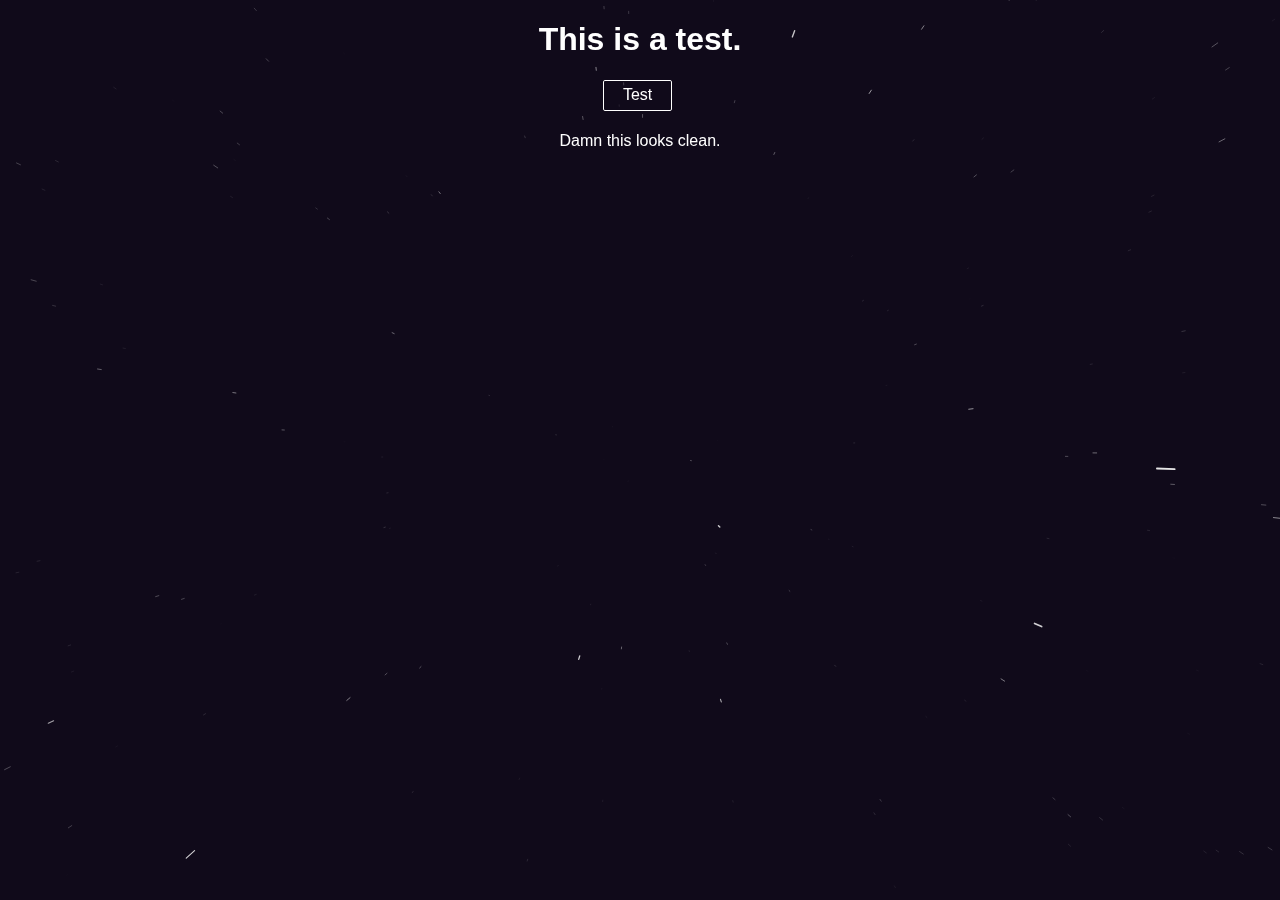
==== index.html @ e6a82c63 "Update index.html" ====
<!DOCTYPE html>
<html>
<link href="scifi_format.css" rel="stylesheet"></a>
<head>
    <title>Scifi Home</title>
    <script>
        function timeStamp(){return window.performance.now?window.performance.now():Date.now()}function isVisible(el){var r=el.getBoundingClientRect();return r.top+r.height>=0&&r.left+r.width>=0&&r.bottom-r.height<=(window.innerHeight||document.documentElement.clientHeight)&&r.right-r.width<=(window.innerWidth||document.documentElement.clientWidth)}function Star(x,y,z){this.x=x,this.y=y,this.z=z,this.size=.5+Math.random()}function WarpSpeed(targetId,config){if(this.targetId=targetId,void 0==WarpSpeed.RUNNING_INSTANCES&&(WarpSpeed.RUNNING_INSTANCES={}),WarpSpeed.RUNNING_INSTANCES[targetId]&&WarpSpeed.RUNNING_INSTANCES[targetId].destroy(),config=config||{},"string"==typeof config)try{config=JSON.parse(config)}catch(e){config={}}this.SPEED=void 0==config.speed||config.speed<0?.7:config.speed,this.TARGET_SPEED=void 0==config.targetSpeed||config.targetSpeed<0?this.SPEED:config.targetSpeed,this.SPEED_ADJ_FACTOR=void 0==config.speedAdjFactor?.03:config.speedAdjFactor<0?0:config.speedAdjFactor>1?1:config.speedAdjFactor,this.DENSITY=void 0==config.density||config.density<=0?.7:config.density,this.USE_CIRCLES=void 0==config.shape?!0:"circle"==config.shape,this.DEPTH_ALPHA=void 0==config.depthFade?!0:config.depthFade,this.WARP_EFFECT=void 0==config.warpEffect?!0:config.warpEffect,this.WARP_EFFECT_LENGTH=void 0==config.warpEffectLength?5:config.warpEffectLength<0?0:config.warpEffectLength,this.STAR_SCALE=void 0==config.starSize||config.starSize<=0?3:config.starSize,this.BACKGROUND_COLOR=void 0==config.backgroundColor?"hsl(263,45%,7%)":config.backgroundColor;var canvas=document.getElementById(this.targetId);canvas.width=1,canvas.height=1;var ctx=canvas.getContext("2d");ctx.fillStyle=this.BACKGROUND_COLOR,ctx.fillRect(0,0,1,1),ctx.fillStyle=void 0==config.starColor?"#FFFFFF":config.starColor,ctx.fillRect(0,0,1,1);var color=ctx.getImageData(0,0,1,1).data;this.STAR_R=color[0],this.STAR_G=color[1],this.STAR_B=color[2],this.prevW=-1,this.prevH=-1,this.stars=[];for(var i=0;i<1e3*this.DENSITY;i++)this.stars.push(new Star(1e3*(Math.random()-.5),1e3*(Math.random()-.5),1e3*Math.random()));this.lastMoveTS=timeStamp(),this.drawRequest=null,this.LAST_RENDER_T=0,WarpSpeed.RUNNING_INSTANCES[targetId]=this,this.draw()}window.requestAnimationFrame=window.requestAnimationFrame||function(callback,element){setTimeout(callback,1e3/60)},WarpSpeed.prototype={constructor:WarpSpeed,draw:function(){var TIME=timeStamp();if(!document.getElementById(this.targetId))return void this.destroy();this.move();var canvas=document.getElementById(this.targetId);if(!this.PAUSED&&isVisible(canvas)){(this.prevW!=canvas.clientWidth||this.prevH!=canvas.clientHeight)&&(canvas.width=(canvas.clientWidth<10?10:canvas.clientWidth)*(window.devicePixelRatio||1),canvas.height=(canvas.clientHeight<10?10:canvas.clientHeight)*(window.devicePixelRatio||1)),this.size=(canvas.height<canvas.width?canvas.height:canvas.width)/(10/(this.STAR_SCALE<=0?0:this.STAR_SCALE)),this.WARP_EFFECT&&(this.maxLineWidth=this.size/30);var ctx=canvas.getContext("2d");ctx.fillStyle=this.BACKGROUND_COLOR,ctx.fillRect(0,0,canvas.width,canvas.height);for(var rgb="rgb("+this.STAR_R+","+this.STAR_G+","+this.STAR_B+")",rgba="rgba("+this.STAR_R+","+this.STAR_G+","+this.STAR_B+",",i=0;i<this.stars.length;i++){var s=this.stars[i],xOnDisplay=s.x/s.z,yOnDisplay=s.y/s.z;if(this.WARP_EFFECT||!(-.5>xOnDisplay||xOnDisplay>.5||-.5>yOnDisplay||yOnDisplay>.5)){var size=s.size*this.size/s.z;if(!(.3>size)){if(this.DEPTH_ALPHA){var alpha=(1e3-s.z)/1e3;ctx.fillStyle=rgba+(alpha>1?1:alpha)+")"}else ctx.fillStyle=rgb;if(this.WARP_EFFECT){ctx.beginPath();var x2OnDisplay=s.x/(s.z+this.WARP_EFFECT_LENGTH*this.SPEED),y2OnDisplay=s.y/(s.z+this.WARP_EFFECT_LENGTH*this.SPEED);if(-.5>x2OnDisplay||x2OnDisplay>.5||-.5>y2OnDisplay||y2OnDisplay>.5)continue;ctx.moveTo(canvas.width*(xOnDisplay+.5)-size/2,canvas.height*(yOnDisplay+.5)-size/2),ctx.lineTo(canvas.width*(x2OnDisplay+.5)-size/2,canvas.height*(y2OnDisplay+.5)-size/2),ctx.lineWidth=size>this.maxLineWidth?this.maxLineWidth:size,this.USE_CIRCLES?ctx.lineCap="round":ctx.lineCap="butt",ctx.strokeStyle=ctx.fillStyle,ctx.stroke()}else this.USE_CIRCLES?(ctx.beginPath(),ctx.arc(canvas.width*(xOnDisplay+.5)-size/2,canvas.height*(yOnDisplay+.5)-size/2,size/2,0,2*Math.PI),ctx.fill()):ctx.fillRect(canvas.width*(xOnDisplay+.5)-size/2,canvas.height*(yOnDisplay+.5)-size/2,size,size)}}}this.prevW=canvas.clientWidth,this.prevH=canvas.clientHeight}-1!=this.drawRequest&&(this.drawRequest=requestAnimationFrame(this.draw.bind(this))),this.LAST_RENDER_T=timeStamp()-TIME},move:function(){var t=timeStamp(),speedMulF=(t-this.lastMoveTS)/(1e3/60);if(this.lastMoveTS=t,!this.PAUSED){var speedAdjF=Math.pow(this.SPEED_ADJ_FACTOR<0?0:this.SPEED_ADJ_FACTOR>1?1:this.SPEED_ADJ_FACTOR,1/speedMulF);this.SPEED=this.TARGET_SPEED*speedAdjF+this.SPEED*(1-speedAdjF),this.SPEED<0&&(this.SPEED=0);for(var speed=this.SPEED*speedMulF,i=0;i<this.stars.length;i++){var s=this.stars[i];for(s.z-=speed;s.z<1;)s.z+=1e3,s.x=(Math.random()-.5)*s.z,s.y=(Math.random()-.5)*s.z}}},destroy:function(targetId){if(targetId)WarpSpeed.RUNNING_INSTANCES[targetId]&&WarpSpeed.RUNNING_INSTANCES[targetId].destroy();else{try{cancelAnimationFrame(this.drawRequest)}catch(e){this.drawRequest=-1}WarpSpeed.RUNNING_INSTANCES[this.targetId]=void 0}},pause:function(){this.PAUSED=!0},resume:function(){this.PAUSED=!1}},WarpSpeed.destroy=WarpSpeed.prototype.destroy;
    </script>
</head>

<body>
    <div style="position:fixed; z-index:-1; top:0; left:0; width:100%; height:100%;">
        <canvas id="canvas" style="width:100%; height:100%;" width="821" height="714"></canvas>
        <script type="text/javascript">new WarpSpeed("canvas");</script>
    </div>

    <h1>This is a test.</h1>
    <a href="real-sonic.jpg" class="button">Test</a>
    <br>
    <p>Damn this looks clean.</p>

</body>
</html>
---- scifi_format.css ----
body{
    text-align: center;
    font-family: 'Roboto', sans-serif;
    color: white;
}

a.button{
    display: inline-block;
    padding: 0.35em 1.2em;
    border: 0.1em solid white;
    margin: 0 0.3em 0.3em 0;
    border-radius: 0.12em;
    box-sizing: border-box;
    color: white;
    text-decoration: none;
    font-family: 'Roboto', sans-serif;
    font-weight: 300;;
    text-align: center;
    transition: all 0.2s;
}

a.button:hover{
    color: black;
    background-color: white;
}
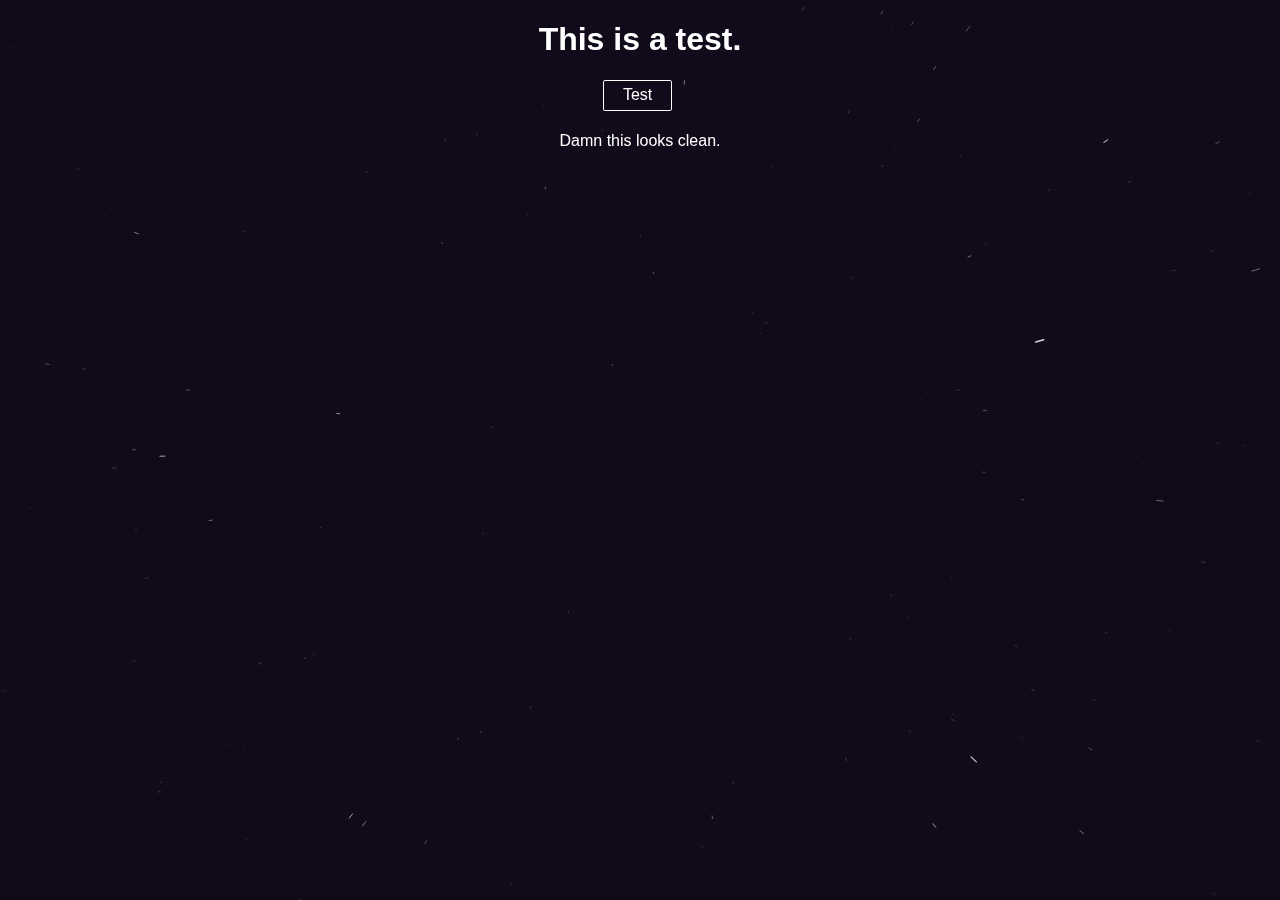
==== commit 7d91f9d2: "Update index.html" ====
--- a/index.html
+++ b/index.html
@@ -15,7 +15,7 @@
     </div>
 
     <h1>This is a test.</h1>
-    <a href="real-sonic.jpg" class="button">Test</a>
+    <a href="https://raw.githubusercontent.com/cosmicsplatter/cosmicsplatter.github.io/master/real-sonic.jpg" class="button">Test</a>
     <br>
     <p>Damn this looks clean.</p>
 
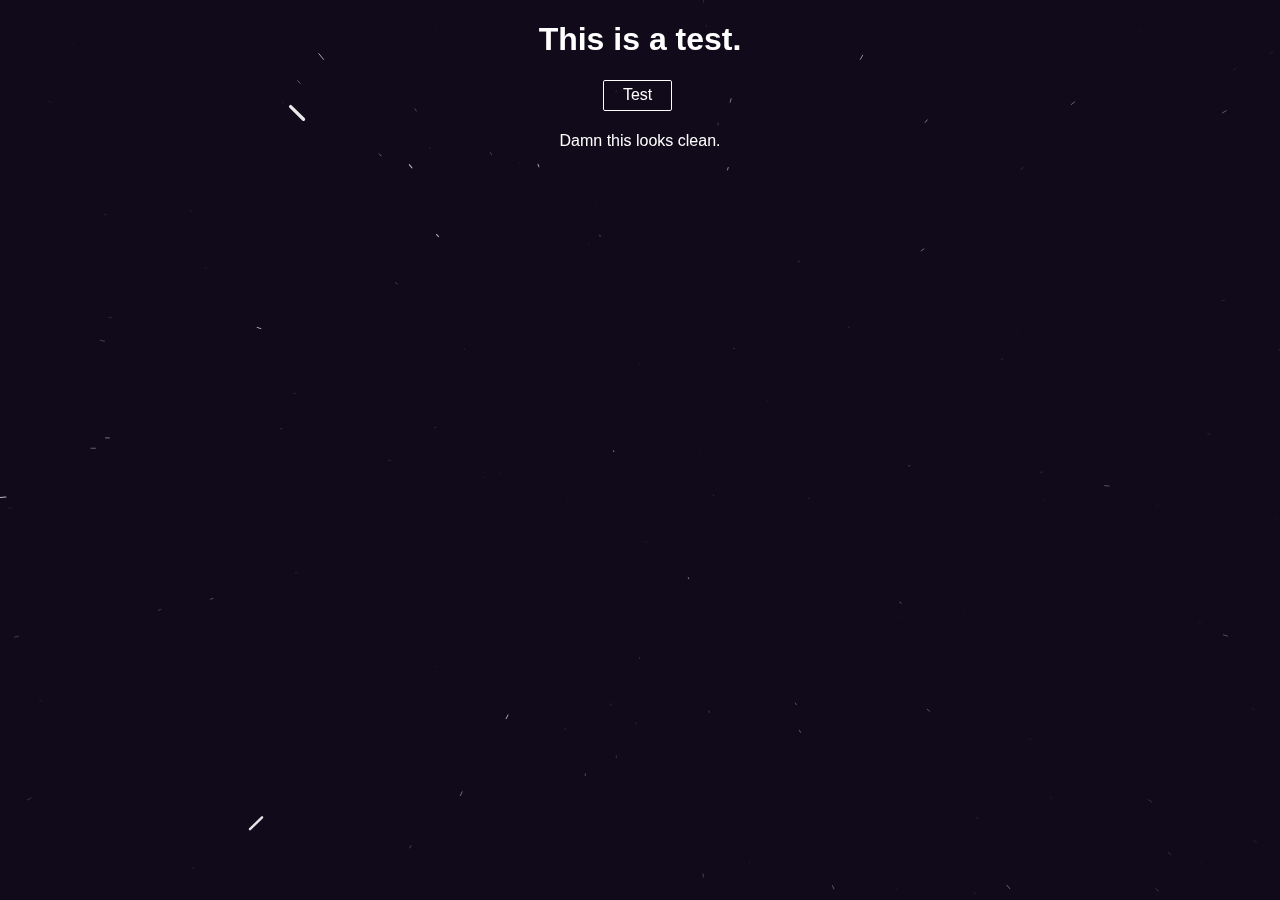
==== commit a71c816c: "Update index.html" ====
--- a/index.html
+++ b/index.html
@@ -15,7 +15,7 @@
     </div>
 
     <h1>This is a test.</h1>
-    <a href="https://raw.githubusercontent.com/cosmicsplatter/cosmicsplatter.github.io/master/real-sonic.jpg" class="button">Test</a>
+    <a href="https://www.wikipedia.org/" class="button">Test</a>
     <br>
     <p>Damn this looks clean.</p>
 
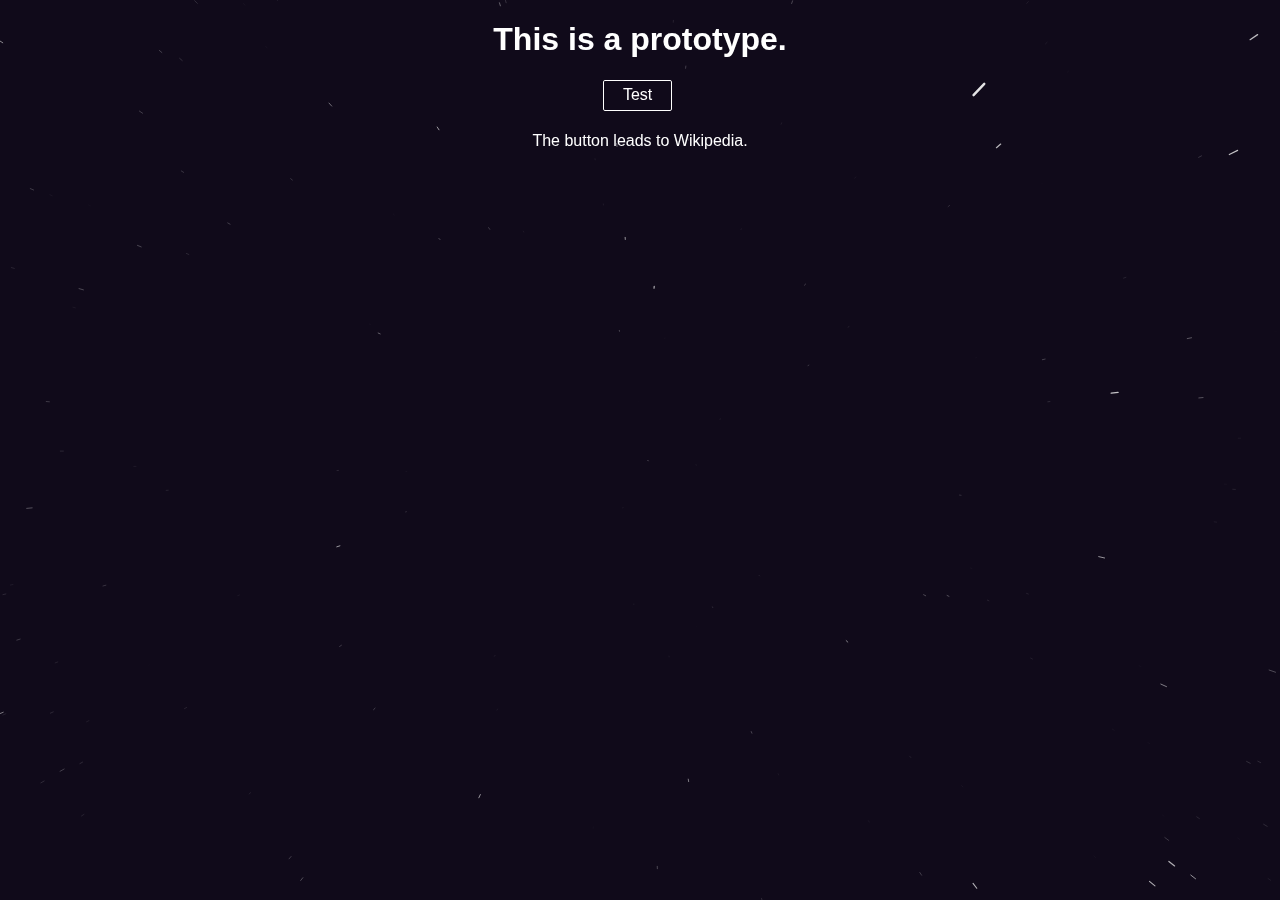
==== commit aaf4ee44: "Update index.html" ====
--- a/index.html
+++ b/index.html
@@ -14,10 +14,10 @@
         <script type="text/javascript">new WarpSpeed("canvas");</script>
     </div>
 
-    <h1>This is a test.</h1>
+    <h1>This is a prototype.</h1>
     <a href="https://www.wikipedia.org/" class="button">Test</a>
     <br>
-    <p>Damn this looks clean.</p>
+    <p>The button leads to Wikipedia.</p>
 
 </body>
 </html>
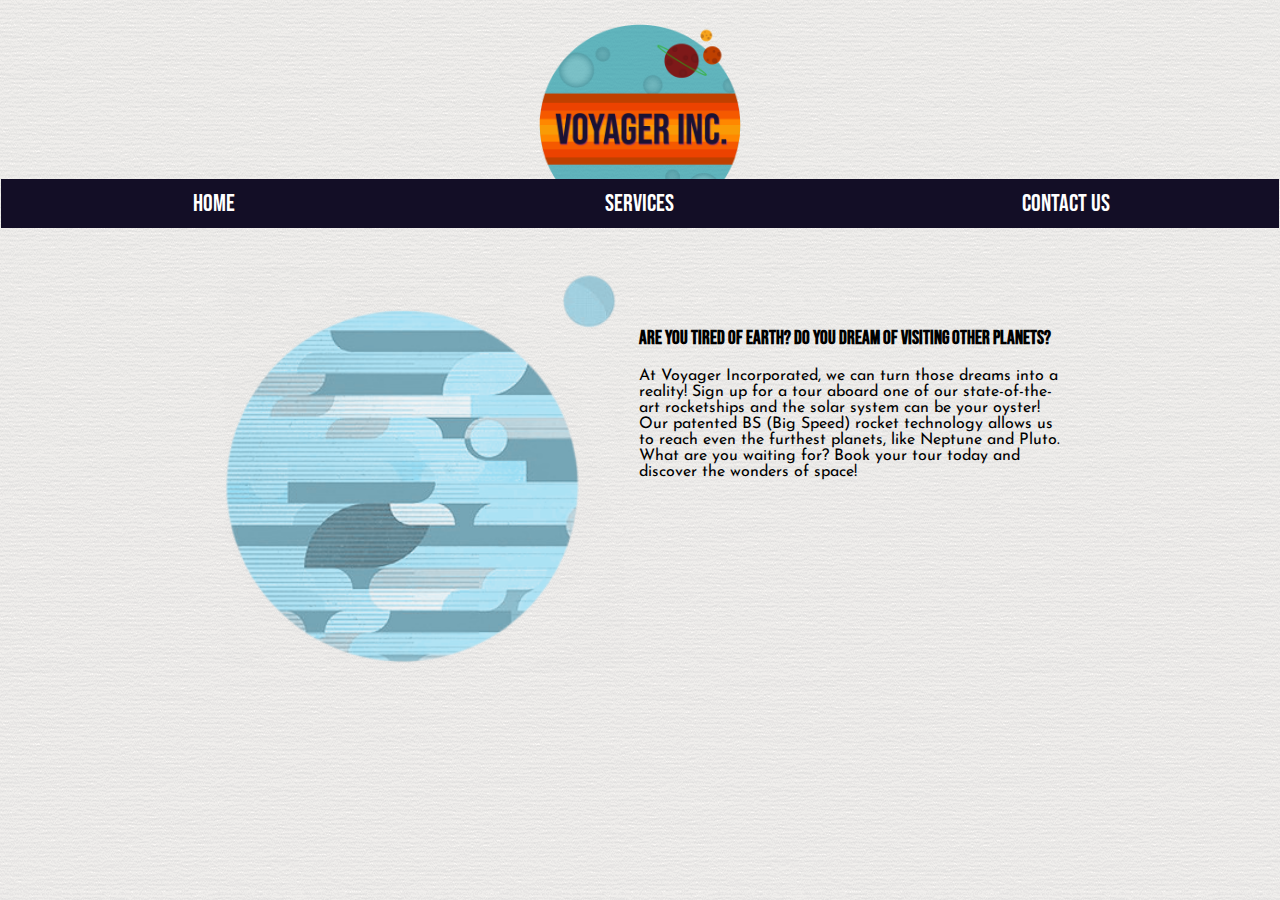
==== commit eaabfbe6: "Add files via upload" ====
--- a/index.html
+++ b/index.html
@@ -1,23 +1,40 @@
-<!DOCTYPE html>
-<html>
-<link href="scifi_format.css" rel="stylesheet"></a>
-<head>
-    <title>Scifi Home</title>
-    <script>
-        function timeStamp(){return window.performance.now?window.performance.now():Date.now()}function isVisible(el){var r=el.getBoundingClientRect();return r.top+r.height>=0&&r.left+r.width>=0&&r.bottom-r.height<=(window.innerHeight||document.documentElement.clientHeight)&&r.right-r.width<=(window.innerWidth||document.documentElement.clientWidth)}function Star(x,y,z){this.x=x,this.y=y,this.z=z,this.size=.5+Math.random()}function WarpSpeed(targetId,config){if(this.targetId=targetId,void 0==WarpSpeed.RUNNING_INSTANCES&&(WarpSpeed.RUNNING_INSTANCES={}),WarpSpeed.RUNNING_INSTANCES[targetId]&&WarpSpeed.RUNNING_INSTANCES[targetId].destroy(),config=config||{},"string"==typeof config)try{config=JSON.parse(config)}catch(e){config={}}this.SPEED=void 0==config.speed||config.speed<0?.7:config.speed,this.TARGET_SPEED=void 0==config.targetSpeed||config.targetSpeed<0?this.SPEED:config.targetSpeed,this.SPEED_ADJ_FACTOR=void 0==config.speedAdjFactor?.03:config.speedAdjFactor<0?0:config.speedAdjFactor>1?1:config.speedAdjFactor,this.DENSITY=void 0==config.density||config.density<=0?.7:config.density,this.USE_CIRCLES=void 0==config.shape?!0:"circle"==config.shape,this.DEPTH_ALPHA=void 0==config.depthFade?!0:config.depthFade,this.WARP_EFFECT=void 0==config.warpEffect?!0:config.warpEffect,this.WARP_EFFECT_LENGTH=void 0==config.warpEffectLength?5:config.warpEffectLength<0?0:config.warpEffectLength,this.STAR_SCALE=void 0==config.starSize||config.starSize<=0?3:config.starSize,this.BACKGROUND_COLOR=void 0==config.backgroundColor?"hsl(263,45%,7%)":config.backgroundColor;var canvas=document.getElementById(this.targetId);canvas.width=1,canvas.height=1;var ctx=canvas.getContext("2d");ctx.fillStyle=this.BACKGROUND_COLOR,ctx.fillRect(0,0,1,1),ctx.fillStyle=void 0==config.starColor?"#FFFFFF":config.starColor,ctx.fillRect(0,0,1,1);var color=ctx.getImageData(0,0,1,1).data;this.STAR_R=color[0],this.STAR_G=color[1],this.STAR_B=color[2],this.prevW=-1,this.prevH=-1,this.stars=[];for(var i=0;i<1e3*this.DENSITY;i++)this.stars.push(new Star(1e3*(Math.random()-.5),1e3*(Math.random()-.5),1e3*Math.random()));this.lastMoveTS=timeStamp(),this.drawRequest=null,this.LAST_RENDER_T=0,WarpSpeed.RUNNING_INSTANCES[targetId]=this,this.draw()}window.requestAnimationFrame=window.requestAnimationFrame||function(callback,element){setTimeout(callback,1e3/60)},WarpSpeed.prototype={constructor:WarpSpeed,draw:function(){var TIME=timeStamp();if(!document.getElementById(this.targetId))return void this.destroy();this.move();var canvas=document.getElementById(this.targetId);if(!this.PAUSED&&isVisible(canvas)){(this.prevW!=canvas.clientWidth||this.prevH!=canvas.clientHeight)&&(canvas.width=(canvas.clientWidth<10?10:canvas.clientWidth)*(window.devicePixelRatio||1),canvas.height=(canvas.clientHeight<10?10:canvas.clientHeight)*(window.devicePixelRatio||1)),this.size=(canvas.height<canvas.width?canvas.height:canvas.width)/(10/(this.STAR_SCALE<=0?0:this.STAR_SCALE)),this.WARP_EFFECT&&(this.maxLineWidth=this.size/30);var ctx=canvas.getContext("2d");ctx.fillStyle=this.BACKGROUND_COLOR,ctx.fillRect(0,0,canvas.width,canvas.height);for(var rgb="rgb("+this.STAR_R+","+this.STAR_G+","+this.STAR_B+")",rgba="rgba("+this.STAR_R+","+this.STAR_G+","+this.STAR_B+",",i=0;i<this.stars.length;i++){var s=this.stars[i],xOnDisplay=s.x/s.z,yOnDisplay=s.y/s.z;if(this.WARP_EFFECT||!(-.5>xOnDisplay||xOnDisplay>.5||-.5>yOnDisplay||yOnDisplay>.5)){var size=s.size*this.size/s.z;if(!(.3>size)){if(this.DEPTH_ALPHA){var alpha=(1e3-s.z)/1e3;ctx.fillStyle=rgba+(alpha>1?1:alpha)+")"}else ctx.fillStyle=rgb;if(this.WARP_EFFECT){ctx.beginPath();var x2OnDisplay=s.x/(s.z+this.WARP_EFFECT_LENGTH*this.SPEED),y2OnDisplay=s.y/(s.z+this.WARP_EFFECT_LENGTH*this.SPEED);if(-.5>x2OnDisplay||x2OnDisplay>.5||-.5>y2OnDisplay||y2OnDisplay>.5)continue;ctx.moveTo(canvas.width*(xOnDisplay+.5)-size/2,canvas.height*(yOnDisplay+.5)-size/2),ctx.lineTo(canvas.width*(x2OnDisplay+.5)-size/2,canvas.height*(y2OnDisplay+.5)-size/2),ctx.lineWidth=size>this.maxLineWidth?this.maxLineWidth:size,this.USE_CIRCLES?ctx.lineCap="round":ctx.lineCap="butt",ctx.strokeStyle=ctx.fillStyle,ctx.stroke()}else this.USE_CIRCLES?(ctx.beginPath(),ctx.arc(canvas.width*(xOnDisplay+.5)-size/2,canvas.height*(yOnDisplay+.5)-size/2,size/2,0,2*Math.PI),ctx.fill()):ctx.fillRect(canvas.width*(xOnDisplay+.5)-size/2,canvas.height*(yOnDisplay+.5)-size/2,size,size)}}}this.prevW=canvas.clientWidth,this.prevH=canvas.clientHeight}-1!=this.drawRequest&&(this.drawRequest=requestAnimationFrame(this.draw.bind(this))),this.LAST_RENDER_T=timeStamp()-TIME},move:function(){var t=timeStamp(),speedMulF=(t-this.lastMoveTS)/(1e3/60);if(this.lastMoveTS=t,!this.PAUSED){var speedAdjF=Math.pow(this.SPEED_ADJ_FACTOR<0?0:this.SPEED_ADJ_FACTOR>1?1:this.SPEED_ADJ_FACTOR,1/speedMulF);this.SPEED=this.TARGET_SPEED*speedAdjF+this.SPEED*(1-speedAdjF),this.SPEED<0&&(this.SPEED=0);for(var speed=this.SPEED*speedMulF,i=0;i<this.stars.length;i++){var s=this.stars[i];for(s.z-=speed;s.z<1;)s.z+=1e3,s.x=(Math.random()-.5)*s.z,s.y=(Math.random()-.5)*s.z}}},destroy:function(targetId){if(targetId)WarpSpeed.RUNNING_INSTANCES[targetId]&&WarpSpeed.RUNNING_INSTANCES[targetId].destroy();else{try{cancelAnimationFrame(this.drawRequest)}catch(e){this.drawRequest=-1}WarpSpeed.RUNNING_INSTANCES[this.targetId]=void 0}},pause:function(){this.PAUSED=!0},resume:function(){this.PAUSED=!1}},WarpSpeed.destroy=WarpSpeed.prototype.destroy;
-    </script>
-</head>
-
-<body>
-    <div style="position:fixed; z-index:-1; top:0; left:0; width:100%; height:100%;">
-        <canvas id="canvas" style="width:100%; height:100%;" width="821" height="714"></canvas>
-        <script type="text/javascript">new WarpSpeed("canvas");</script>
-    </div>
-
-    <h1>This is a prototype.</h1>
-    <a href="https://www.wikipedia.org/" class="button">Test</a>
-    <br>
-    <p>The button leads to Wikipedia.</p>
-
-</body>
-</html>
+<!DOCTYPE html>
+<html lang="en">
+
+<head>
+    <meta charset="UTF-8">
+    <meta name="viewport" content="width=device-width, initial-scale=1.0">
+    <title>Document</title>
+    <link rel="stylesheet" href="styles.css">
+    <link href="https://fonts.googleapis.com/css2?family=Bebas+Neue&family=Josefin+Sans&display=swap" rel="stylesheet">
+</head>
+
+<body>
+    <header>
+        <img src="images/VoyagerLogo.png" alt="Voyager">
+    </header>
+    <nav id="navbar">
+        <ul>
+            <li><a href="index.html" class="gradient">Home</a></li>
+            <li><a href="services.html" class="gradient">Services</a></li>
+            <li><a href="contact.html" class="gradient">Contact Us</a></li>
+        </ul>
+    </nav>
+    <section id="homeContent">
+        <div id="homeImage">
+            <img id="neptuneImage" src="images/Neptune.png" alt="Neptune">
+        </div>
+        <div id="homeParagraphs">
+            <h3>Are you tired of earth? Do you dream of visiting other planets?</h3>
+            <p>At Voyager Incorporated, we can turn those dreams into a reality! Sign up for a tour aboard one
+                of our state-of-the-art rocketships and the solar system can be your oyster!</p>
+            <p>Our patented BS (Big Speed) rocket technology allows us to reach even the furthest planets, like
+                Neptune and Pluto.</p>
+            <p>What are you waiting for? Book your tour today and discover the wonders of space!</p>
+        </div>
+    </section>
+
+
+</body>
+
+</html>--- a/styles.css
+++ b/styles.css
@@ -0,0 +1,248 @@
+
+
+html, body {
+    margin: 0;
+    padding: 0;
+    background-color: #F9F7F5;
+    background-image: url(images/paper.png);
+
+
+}
+/*Nav*/
+#navbar {
+    display: flex;
+    flex-direction: row;
+    font-family: 'Bebas Neue', cursive;
+    font-size: 24px;
+    margin-top: -75px;
+    overflow: hidden;
+}
+#navbar ul{
+    display: flex;
+    justify-content: center;
+    list-style-type: none;
+    padding: 0px;
+    margin: auto;
+    
+    width: 100%;
+}
+
+#navbar li{
+    width: 33.3%;
+    text-align: center;
+}
+.gradient {
+    display: block;
+    color: white;
+    padding: 10px 50px;
+    text-decoration: none;
+    position: relative;
+    z-index: 1;
+    background: linear-gradient(#130E26, #F28907);
+    overflow: hidden;
+}
+.gradient::before {
+    content: "";
+    position: absolute;
+    top: 0;
+    left: 0;
+    width: 100%;
+    height: 200%;
+    background: linear-gradient(#130E26 50%,#F28907 50%);
+    transition: transform 0.9s;
+    z-index: -1;
+}
+.gradient:hover::before {
+    transform: translateY(-50%);
+}
+.gradient:active {
+    color: #1FA6A6;
+}
+
+/*Header*/
+header{
+    text-align: center;
+}
+
+header > img{
+    height: 250px;
+}
+
+
+#homeParagraphs{
+    display: block;
+    padding-top: 50px;
+}
+
+#homeParagraphs > h3{
+    font-family: 'Bebas Neue', cursive;
+}
+
+#homeParagraphs > p{
+    font-size: 16px;
+}
+
+
+p{
+    margin: auto;
+    text-align: left;
+    font-family: 'Josefin Sans', sans-serif;
+    font-size: 24px;
+}
+
+#homeContent{
+    display: block;
+    width: 850px;
+    height: 100%;
+    margin: auto;
+    margin-top: 30px;
+}
+
+#neptuneImage{
+    display: block;
+    clear: both;
+    float: left;
+    height: 400px;
+    margin: auto;
+    margin-right: 5px;
+    padding: 10px;
+}
+/*Services Form*/
+#serviceContent{
+    width: 850px;
+    margin: 20px auto;
+}
+
+#innerRing{
+    clear: both;
+    float: left;
+    width: 425px;
+}
+
+.services > h1{
+    font-family: 'Bebas Neue', cursive;
+}
+
+.services > p{
+    font-family: 'Josefin Sans', sans-serif;
+    font-size: 16px;
+}
+
+.services > ul{
+    font-family: 'Josefin Sans', sans-serif;
+    font-size: 16px;
+}
+
+
+#moonHopping{
+    clear: both;
+    float: right;
+    width: 425px;
+}
+
+#grandTour{
+    clear: both;
+    float: left;
+    width: 425px;
+    margin-bottom: 20px;
+}
+
+.serviceImage{
+    display: block;
+    padding: 20px;
+    margin: auto;
+    margin-top: 25px;
+    margin-bottom: 25px;
+}
+
+/*Contact Form*/
+
+#title{
+    width: 850px;
+    margin: auto;
+    text-align: center;
+    font-family: 'Josefin Sans', sans-serif;
+    font-size: 24px;
+}
+
+#title > p{
+    text-align: center;
+}
+
+.formContainer{
+    margin: auto;
+    margin-top: 10px;
+    display: flex;
+    text-align: center;
+    align-items: center;
+}
+
+.form{
+    flex: 50%;
+}
+
+form{
+    clear: both;
+    float: right;
+}
+
+
+
+label{
+    width: 55px;
+    font-family: 'Josefin Sans', sans-serif;
+    text-align: right;
+    clear: both;
+    float:left;
+    margin-right:15px;
+    text-transform: uppercase;
+}
+
+
+input, textarea{
+    font-family: 'Josefin Sans', sans-serif;
+    width: 200px;
+    margin-right: 10px;
+    padding: 5px;
+    display: block;
+    background: none;
+    border: none;
+    border-radius: 3px;
+    resize: none;
+    background-color: #1FA6A619;
+    box-shadow: inset 0 0 3px #1FA6A619;
+}
+
+
+textarea{
+    width: 270px;
+}
+
+button{
+    font-family: 'Josefin Sans', sans-serif;
+    display: 
+    inline-block;
+    width: 100px;
+    margin: auto;
+    padding: 5px;
+    margin-right: 10px;
+
+    background: #1FA6A619;
+    border: 2px solid #1FA6A6;
+    border-radius: 15px;
+    transition: all 0.2s;
+}
+
+button:hover{
+    background: #BF360419;
+}
+
+.image{
+    flex: 50%;
+}
+
+#jupiterImage{
+    display: block;
+    height: 300px;
+    
+}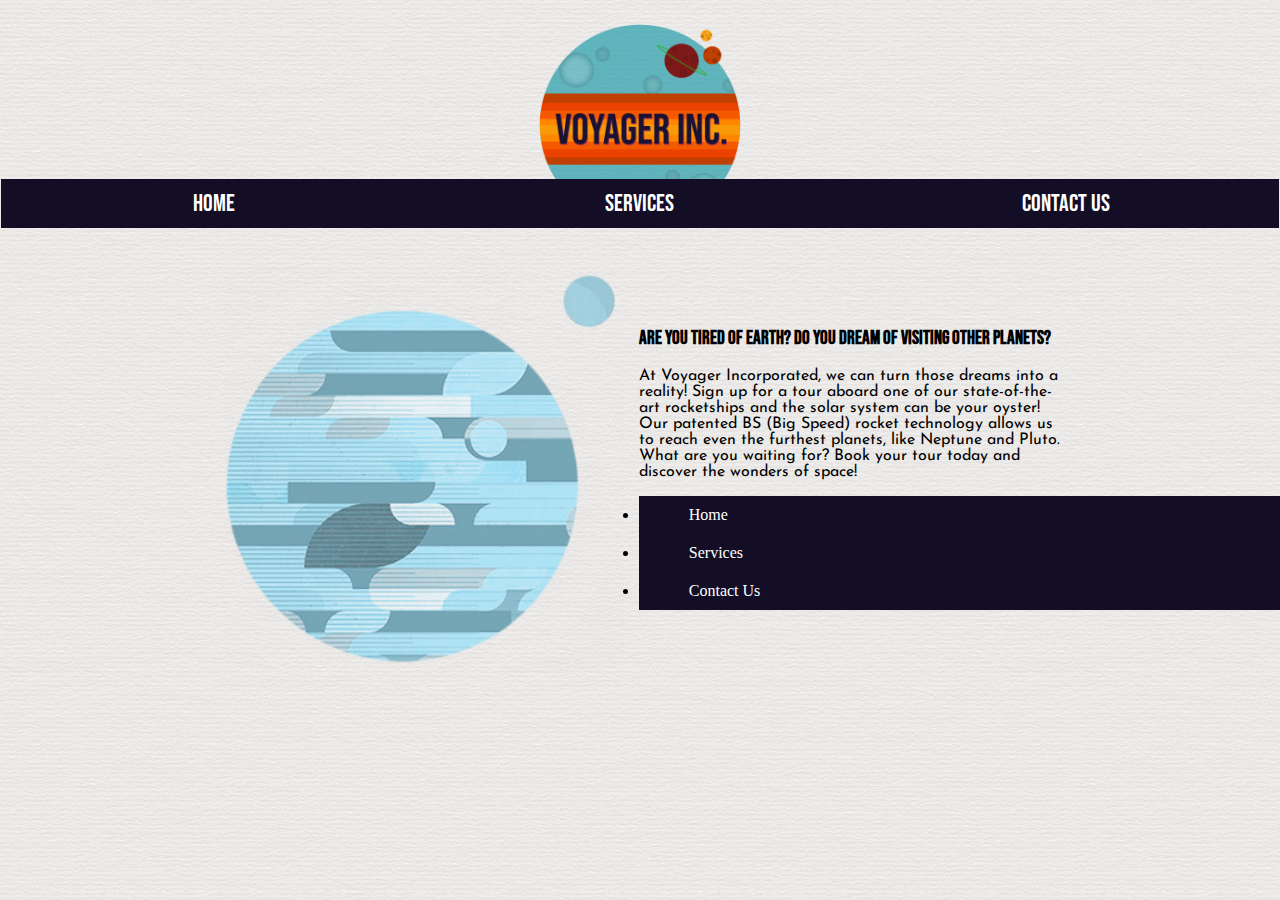
==== commit 32a662fa: "Update index.html" ====
--- a/index.html
+++ b/index.html
@@ -36,5 +36,13 @@
 
 
 </body>
+    
+<footer class="footer">
+    <ul>
+        <li><a href="index.html" class="gradient">Home</a></li>
+        <li><a href="services.html" class="gradient">Services</a></li>
+        <li><a href="contact.html" class="gradient">Contact Us</a></li>
+    </ul>
+</footer>
 
-</html>+</html>
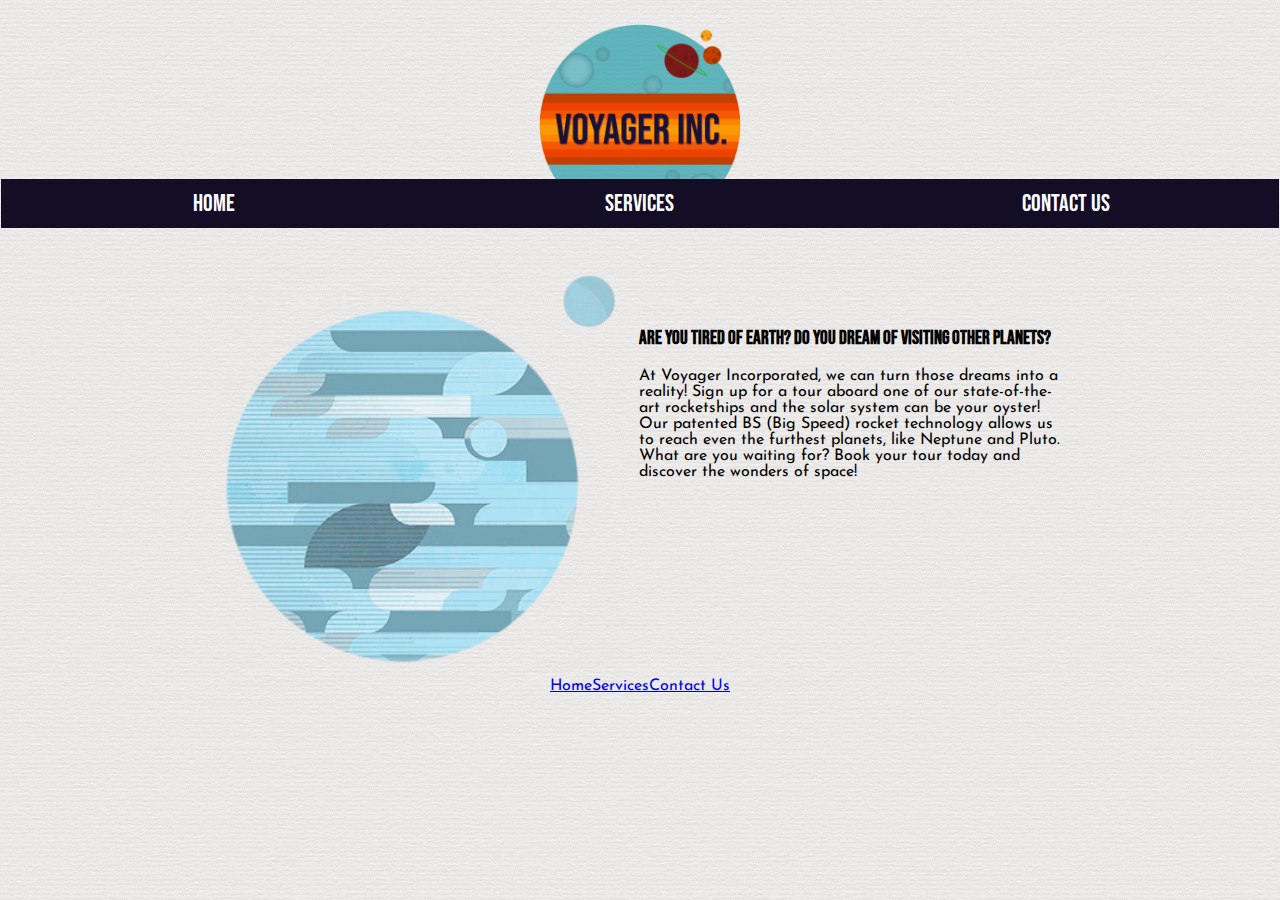
==== commit f24fcadc: "Update index.html" ====
--- a/index.html
+++ b/index.html
@@ -4,7 +4,7 @@
 <head>
     <meta charset="UTF-8">
     <meta name="viewport" content="width=device-width, initial-scale=1.0">
-    <title>Document</title>
+    <title>Home</title>
     <link rel="stylesheet" href="styles.css">
     <link href="https://fonts.googleapis.com/css2?family=Bebas+Neue&family=Josefin+Sans&display=swap" rel="stylesheet">
 </head>
--- a/styles.css
+++ b/styles.css
@@ -1,4 +1,3 @@
-
 
 html, body {
     margin: 0;
@@ -8,6 +7,25 @@
 
 
 }
+
+.footer > ul{
+    display: flex;
+    justify-content: center;
+    align-content: flex-end;
+    list-style-type: none;
+    padding: 0px;
+    margin: auto;
+    width: 100%;
+    font-family: 'Josefin Sans', sans-serif;
+    color: #130E26;
+}
+
+.footer > a{
+    text-decoration: none;
+    color: #130E26;
+}
+
+
 /*Nav*/
 #navbar {
     display: flex;
@@ -31,7 +49,7 @@
     width: 33.3%;
     text-align: center;
 }
-.gradient {
+#navbar .gradient {
     display: block;
     color: white;
     padding: 10px 50px;
@@ -41,7 +59,7 @@
     background: linear-gradient(#130E26, #F28907);
     overflow: hidden;
 }
-.gradient::before {
+#navbar .gradient::before {
     content: "";
     position: absolute;
     top: 0;
@@ -52,10 +70,10 @@
     transition: transform 0.9s;
     z-index: -1;
 }
-.gradient:hover::before {
+#navbar .gradient:hover::before {
     transform: translateY(-50%);
 }
-.gradient:active {
+#navbar .gradient:active {
     color: #1FA6A6;
 }
 
@@ -245,4 +263,4 @@
     display: block;
     height: 300px;
     
-}+}
